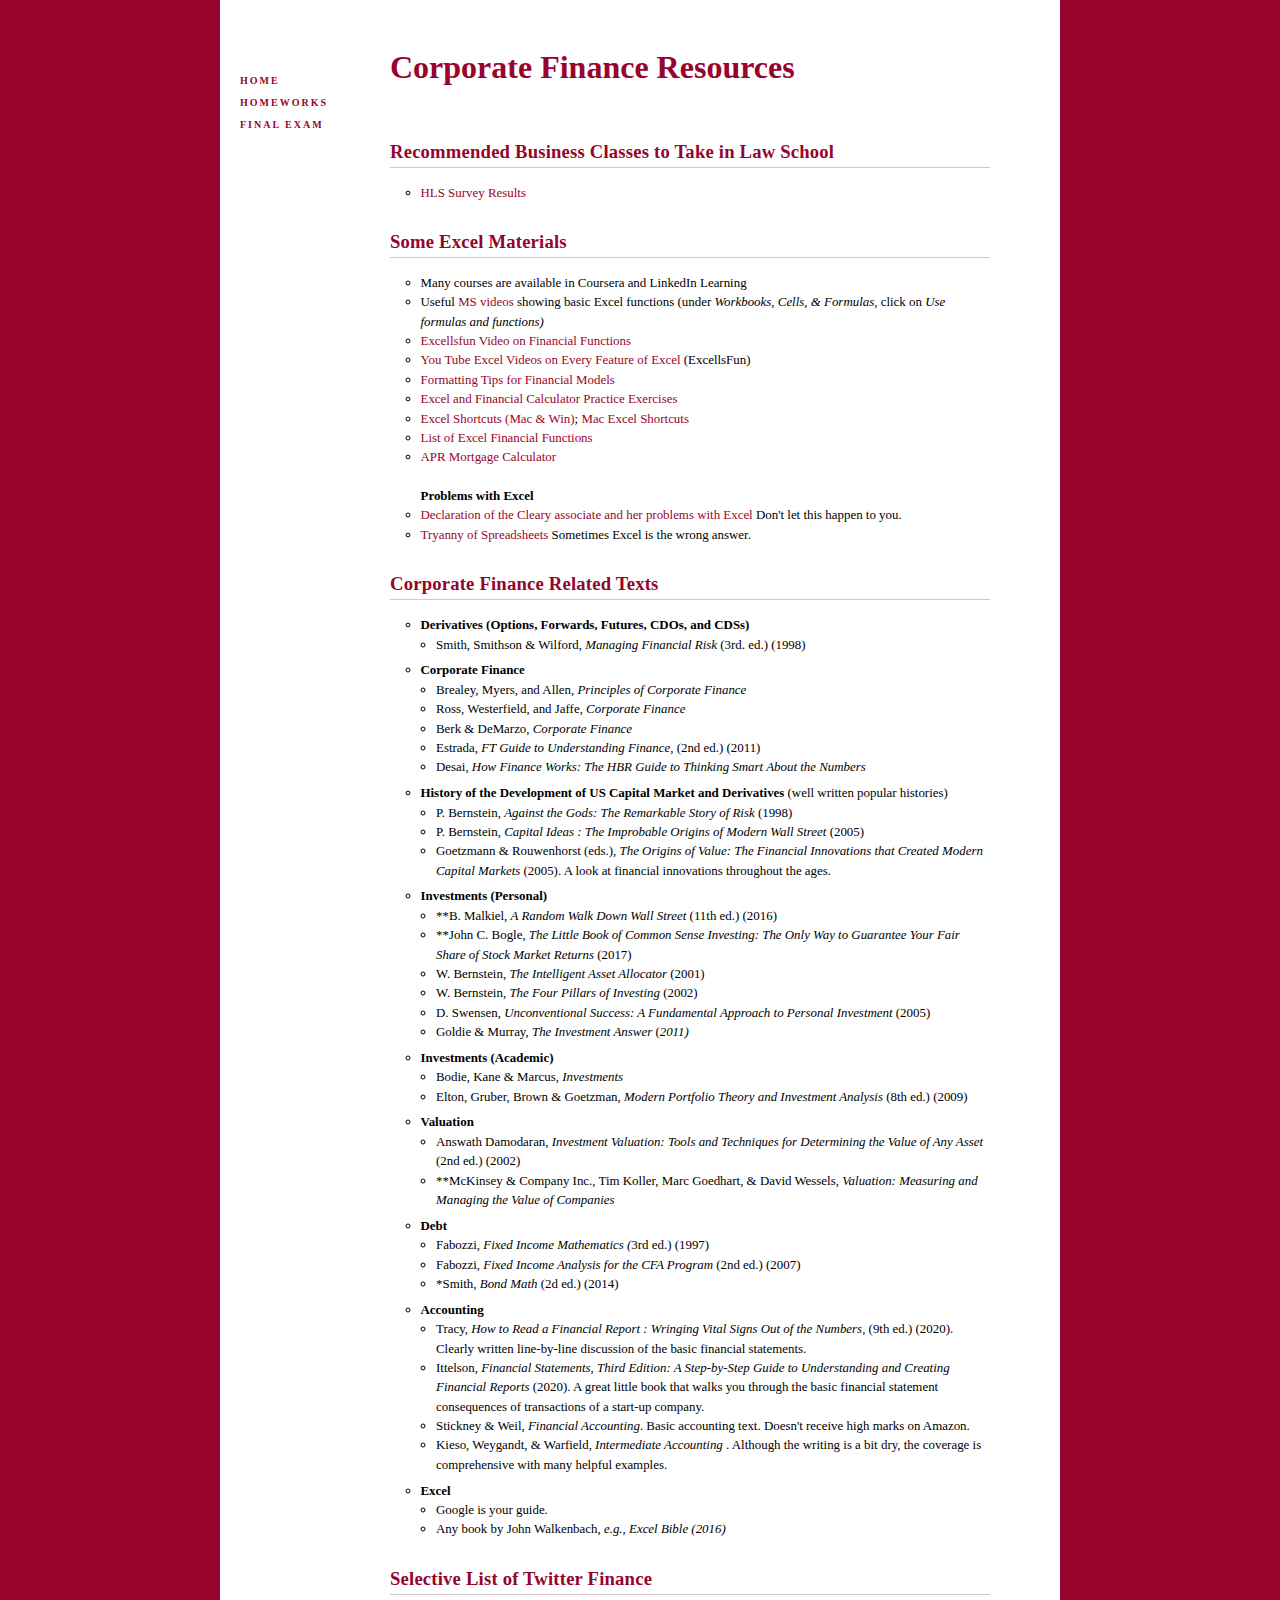
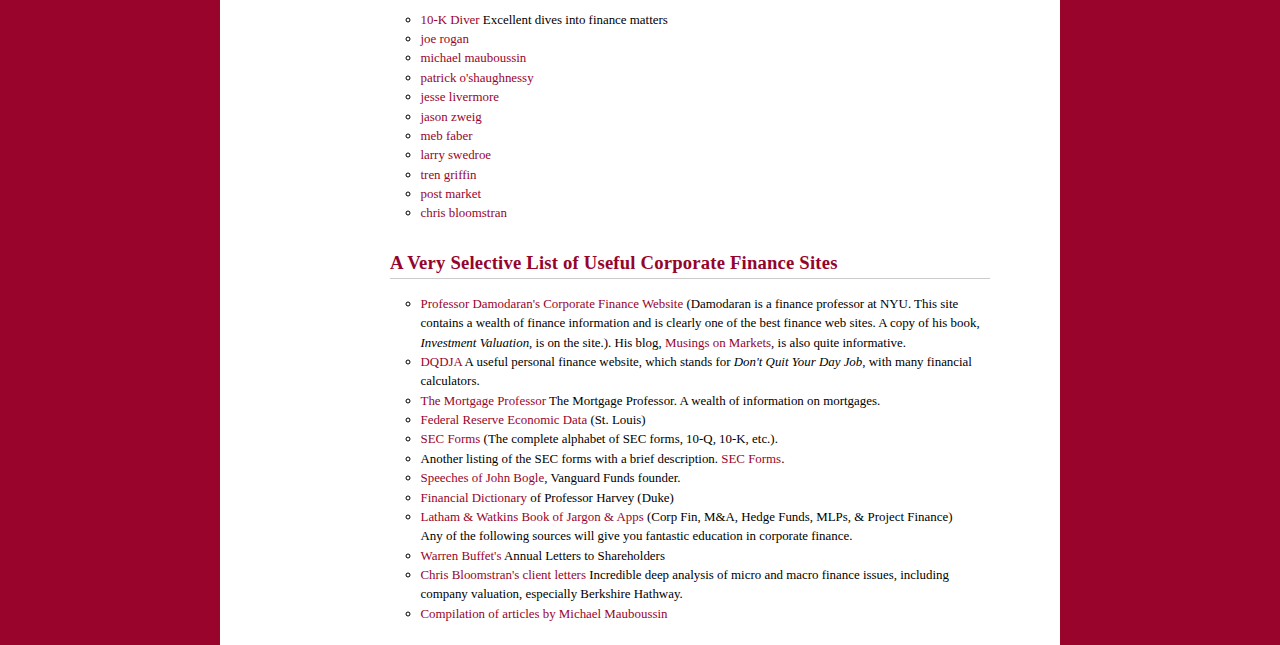
==== extraresources.html @ 3155708e "Update" ====
<!DOCTYPE HTML>
<html>
<head>
  <title>Corporate Finance: Overview</title>
  <link href="global.css" type="text/css" rel="stylesheet">
  <style type="text/css">
 </style>
</head>

<div class="content">
<br>
<br>
  <div class="sidebar">
    <div data-spy="affix" data-offset-top="500" class="navbar affix-top">
      <div class="affix-child">
        <strong> Something Extra</strong>
      </div>
      <ul class="menu nav">
        <li class="active">
          <a href="index.html"> <strong>Home</strong></a>
        </li>
        <li>
          <a href="overview.html"><strong>Homeworks</strong></a>
        </li>
        <li>
          <a href="finalexam.html"><strong>Final Exam</strong></a>
        </li>
       
      </ul>
    </div>
  </div>


<div class="article">
    <div class="title">
        <strong>Corporate Finance Resources</strong>  
    </div>
    <br>

    <h3>Recommended Business Classes to Take in Law School</h3>
        <ul class="reading">
           <li> <a href="HLS_Survey.pddf">HLS Survey Results</a>
           </li>
        </ul>

    <h3>Some Excel Materials</h3>
        <ul class="reading">
            <li>Many courses are available in Coursera and LinkedIn Learning</li>
            <li>
                Useful <a href="https://support.office.com/en-us/article/Excel-training-9bc05390-e94c-46af-a5b3-d7c22f6990bb?ui=en-US&amp;rs=en-US&amp;ad=US">MS videos</a> showing basic Excel functions (under <i>Workbooks, Cells, &amp; Formulas, </i>click on <i>Use formulas and functions)</i>
            </li>
            <li><a href="https://www.youtube.com/watch?v=PEBywGTSxJI&amp;t=793s">Excellsfun Video on Financial Functions</a>
            </li>
            </li>
            <li><a href="https://www.youtube.com/user/ExcelIsFun/videos">You Tube Excel Videos on Every Feature of Excel</a> (ExcellsFun)
            </li>
            <li><a href="BIWS-Excel-Formatting-Best-Practices.pdf">Formatting Tips for Financial Models</a> 
            </li>
            <li><a href="cf_FinCalcProb.xlsx">Excel and Financial Calculator Practice Exercises </a>
            </li>
            <li><a href="Excel_Shortcuts.pdf">Excel Shortcuts (Mac &amp; Win)</a>; <a href="excel_mac_shortcuts.pdf">Mac Excel Shortcuts</a> 
            </li>
            <li><a href="Excel_FinanceFunctions.xlsx">List of Excel Financial Functions</a></li>
            <li><a href="https://www.dinkytown.net/java/apr-mortgage-calculator.html" rel="nofollow">APR Mortgage Calculator</a>
            <br/><br></li>
            <Strong>Problems with Excel</Strong>
            <li><a href="Cleary_Associate.pdf">Declaration of the Cleary associate and her problems with Excel</a>  Don't let this happen to you.
            <li><a href="Spreadsheets Harford 21.pdf">Tryanny of Spreadsheets</a> Sometimes Excel is the wrong answer.</li>


        </ul>

    <h3>Corporate Finance Related Texts</h3>

    <ul class="reading">
        <li><strong>Derivatives (Options, Forwards,  Futures, CDOs,
          and CDSs)</strong>
            <ul>
              <li>Smith, Smithson &amp; Wilford, <em>Managing
                  Financial Risk </em>(3rd. ed.) (1998)
                </li>
            </ul>
        </li>
        <li><strong>Corporate Finance</strong>
            <ul>
                <li>Brealey, Myers, and Allen, <em>Principles of Corporate Finance</em> 
                </li>
                <li>Ross, Westerfield, and Jaffe, <em>Corporate Finance</em>  
                </li>
                <li>Berk &amp; DeMarzo, <i>Corporate Finance </i> 
                </li>
                <li>Estrada, <i>FT Guide to Understanding Finance, </i>(2nd ed.) (2011)
                <li>Desai, <em>How Finance Works: The HBR Guide to Thinking Smart About the Numbers</em>
                </li>
                </li>
            </ul>
        </li>
        <li><strong>History of the Development of US Capital Market and
          Derivatives</strong> (well written popular histories)
            <ul>
                <li>P. Bernstein, <em>Against the Gods: The Remarkable Story of Risk</em> (1998)
                </li>
                <li>P. Bernstein, <em>Capital Ideas : The Improbable Origins of Modern Wall Street </em>(2005)
                </li>
                <li>Goetzmann &amp; Rouwenhorst (eds.), <em>The Origins of Value: The Financial Innovations that Created Modern Capital Markets</em> (2005). A look at financial innovations throughout the ages. </li>
            </ul>
        </li>
        <li><strong>Investments (Personal)</strong>        
            <ul>
                <li>**B. Malkiel, <em>A Random Walk Down Wall Street</em> (11th ed.) (2016)
                </li>
                <li>**John C. Bogle, <i>The Little Book of Common Sense Investing: The Only Way to Guarantee Your Fair Share of Stock Market Returns </i>(2017)
                </li>
                <li>W. Bernstein, <em>The Intelligent Asset Allocator</em> (2001) 
                </li>
                <li>W. Bernstein, <em>The Four Pillars of Investing</em> (2002)
                </li>
                <li>D. Swensen, <em>Unconventional Success: A Fundamental Approach to Personal Investment</em> (2005)
                </li>
                <li>Goldie &amp; Murray, <i>The Investment Answer </i>(<i>2011)</i>
                </li>
            </ul>
        </li>
        <li><strong>Investments (Academic)</strong> </li>
            <ul>
                <li>Bodie, Kane &amp; Marcus, <em>Investments </em> </li>
                <li>Elton, Gruber, Brown &amp; Goetzman, <em>Modern Portfolio Theory and Investment Analysis</em> (8th ed.) (2009)
                </li>
            </ul>
        <li><strong>Valuation</strong>
            <ul>
               <li>Answath Damodaran, <em>Investment Valuation: Tools and Techniques for Determining the Value of Any Asset </em>(2nd ed.) (2002) 
               </li>
               <li>**McKinsey &amp; Company Inc., Tim Koller,
                Marc Goedhart, &amp; David Wessels, <em>Valuation: Measuring and Managing the Value of Companies</em>  
               </li>
            </ul>
        </li>        
         <li><strong>Debt</strong>
            <ul>
                <li>Fabozzi, <i>Fixed Income Mathematics (</i>3rd ed.) (1997)
                </li>
                <li>Fabozzi, <i>Fixed Income Analysis for the CFA Program</i> (2nd ed.) (2007)</li><li>*Smith, <i>Bond Math</i> (2d ed.) (2014)
                </li>
            </ul>
        </li>
        <li><strong>Accounting</strong>
            <ul>
                <li>Tracy, <em>How to Read a Financial Report : Wringing Vital Signs Out of the Numbers,</em> (9th ed.) (2020). Clearly written line-by-line discussion of the basic financial statements.
                </li>
                <li>Ittelson, <i>Financial Statements, Third Edition:  A Step-by-Step Guide to Understanding and Creating Financial Reports </i>(2020).  A great little book that walks you through the basic financial statement consequences of  transactions of a start-up company.
                </li>
                <li>Stickney &amp; Weil, <em>Financial Accounting</em>. Basic accounting text.  Doesn't receive high marks on Amazon.
                </li>
                <li>Kieso, Weygandt, &amp; Warfield, <i>Intermediate Accounting </i>. Although the writing is a bit dry, the coverage is comprehensive with many helpful examples.  
                </li>
            </ul>
        </li>
        <li><strong>Excel</strong>
            <ul>
              <li> Google is your guide.</li>
              <li>Any book by John Walkenbach, <i>e.g.</i>, <i>Excel Bible (2016)</i> 
            </ul>
    </ul>


    <h3> Selective List of Twitter Finance</h3>
        <ul class="reading">
          <li><a href=https://twitter.com/10kdiver">10-K Diver</a>  Excellent dives into finance matters</li> 
          <li><a href="https://twitter.com/joerogan">joe rogan</a></li>
          <li><a href="https://twitter.com/mjmauboussin">michael mauboussin</a></li>
        <li><a href="https://twitter.com/patrick_oshag">patrick o'shaughnessy</a></li>
        <li><a href="https://twitter.com/Jesse_Livermore">jesse livermore</a></li> 
        <li><a href="https://twitter.com/jasonzweigwsj">jason zweig</a></li>
        <li><a href="https://twitter.com/MebFaber">meb faber</a></li>
        <li><a href="https://twitter.com/larryswedroe">larry swedroe</a></li> 
        <li><a href="https://twitter.com/trengriffin">tren griffin</a></li>
        <li><a href="https://twitter.com/Post_Market">post market</a></li>
        <li><a href="https://twitter.com/ChrisBloomstran">chris bloomstran</a></li>
      </ul>

    <h3> A Very Selective List of Useful Corporate Finance Sites</h3>
        <ul class="reading">
            <li><a href="http://pages.stern.nyu.edu/%7Eadamodar">Professor Damodaran's Corporate Finance Website</a> (Damodaran is a finance professor at NYU. This site contains a wealth of finance information and is clearly one of the best finance web sites. A copy of his book, <em>Investment Valuation</em>, is on the site.).  His blog, <a href="http://aswathdamodaran.blogspot.com/">Musings on Markets</a>, is also quite informative.<br />
            </li>
            <li>
                <a href="https://dqydj.com/sp-500-return-calculator/">DQDJA</a> A useful personal finance website, which stands for <em>Don't Quit Your Day Job</em>, with many financial calculators.
            </li>
            <li><a href="https://www.mtgprofessor.com/home.aspx">The Mortgage Professor</a> The Mortgage Professor. A wealth of information on mortgages.
            </li>
            <li><a href="https://fred.stlouisfed.org/">Federal Reserve Economic Data </a> (St. Louis)</li>
            <li><a href="http://www.sec.gov/about/forms/secforms.htm">SEC Forms</a> (The complete alphabet of SEC forms, 10-Q, 10-K, etc.). </li>
            <li>Another listing of the SEC forms with a brief description. <a href="http://www.gsionline.com/support/formtypes.html">SEC Forms</a>.</li>
            <li><a href="http://www.vanguard.com/bogle_site/bogle_home.html">Speeches of John Bogle</a>, Vanguard Funds founder.
            </li>
            <li><a href="http://www.duke.edu/%7Echarvey/Classes/wpg/glossary.htm">Financial Dictionary</a> of Professor Harvey (Duke)
            </li>
            <li><a href="https://www.lw.com/bookofjargon-apps">Latham &amp; Watkins Book of Jargon &amp; Apps</a> (Corp Fin, M&amp;A, Hedge Funds, MLPs, &amp; Project Finance)
            </li>

            <p>
            Any of the following sources will give you fantastic education in corporate finance.
            </p>

            <li><a href="http://www.berkshirehathaway.com/letters/letters.html">Warren Buffet's</a> Annual Letters to Shareholders </li> 
            <li><a href="https://www.semperaugustus.com/clientletter">Chris Bloomstran's client letters</a>        Incredible deep analysis of micro and macro finance issues, including  company valuation, especially Berkshire Hathway.</li>   
            <li><a href="https://mjbaldbard.wordpress.com/2020/09/08/michael-j-mauboussin/"> Compilation of articles by Michael Mauboussin </a></li>        
             
        </ul>

</div>
</div>
</body>
</html>
---- global.css ----
/* CSS Document */

/*table elements*/

#homeworks {
	border-collapse: collapse;
	width: 100%;
  }
  
  #homeworks td, #homeworks th {
	border: 1px solid #ddd;
	padding: 8px;
	text-align: center;
  }
  
  #homeworks tr:nth-child(even){background-color: #f2f2f2;}
  
  #homeworks tr:hover {background-color: #ddd;}
  
  #homeworks th {
	padding-top: 12px;
	padding-bottom: 12px;
	text-align: center;
	background-color: #98042c;
	color: white;
  }


* {
    padding: 0;
    margin: 0;
}

a:link {text-decoration: none;
	color: 	#98042c;}

/*
	a:visited {
	text-decoration: none;
	color:#0000FF
		}*/


a, a:visited {
	text-decoration: none;
	color: 	#98042c;
}

a:hover {
	background-color: transparent;
	text-decoration: underline;
	}

a:active {
	color:#B2F511}

	.affix-child {
	display: none;
}

.article {
		margin-left: 150px;
		margin-right: 50px;
		padding: 0;
		line-height: 1.5em;
		position: relative;
}

.article ul {
    line-height: 1.5em;
}

body {
	margin: 0 auto 0 auto;
	padding: 0;
	background-color: #98042c;
	width: 840px;
	font-family: "Avenir", Verdana;
	font-size: 0.95em;
}
	  
/*
BODY
{
  color: #000000;
  background-color:#FFFFFF;
  margin: 0;
  padding: 0;
}*/

.header{
  margin: 0;
  padding-top: 12px;
  font-weight: normal;
  text-align: center;
  color:#00000;
  font-family: "Avenir",Verdana, Arial, Helvetica, sans-serif;
  background-color:#FFFFFF;
}

h1, h2, h3, h4, h5 {
    color: 	#94042c;
    background-color: inherit;
    font-weight: normal;
    padding: 0 0 5px 0;
    margin: 15px 0 0 0;
    border: none;
    clear: right;
}

h3 {
    font-size: 14pt;
    margin: 30px 0 15px 0;
    letter-spacing: 0.01em;
    border-bottom: 1px solid #ccc;
	line-height: 20px;
	font-weight: bold;
}

/*
h1, h2, h3, h5 {
	font-family: "Avenir",Verdana, Arial, Helvetica, sans-serif;
	margin-top: 0;
	margin-bottom: 0;
	}*/
h4 {
	margin-left: 0px;
	margin-top: 0;
	margin-bottom: 0;
	color:#94042c;
	font-weight: bold;
	}
/*h3 {background-color:#d41394;
	padding: 5px 0px 5px 20px;
	}

#updates h5 {
	text-align: center;
	font-weight: bold;
	margin-bottom: 0;
	margin-top: 0;
	}*/
h4 ul {
	margin-top: 0;
	margin-bottom: 0;
	}	
	
/*.content{
	margin: 0 auto 0 auto;
	padding: 0;
	background-color: #33333f;
	width: 840px;
	font-family: "Avenir", Verdana;
	font-size: 0.95em;
}	*/

.link {
    background-position: 3px center;
    padding-left: 20px;
    padding-right: 5px;
    background-repeat: no-repeat;
}

.link.link-slides{
	background-image: url();
}
	
.content {
	margin: 150;
	padding: 15px 20px;
	background-color: #ffffff;
	/* height: 100%; */
}


/*.content {
		margin-left: 150px;
		margin-right: 50px;
		padding: 0;
		line-height: 1.25em;
		position: relative;
}*/


.menu {
    list-style: none;
    margin-left: 0px;
    text-transform: uppercase;
    font-size: 10px;
    letter-spacing: 2px;
    width: 125px;
}

.menu li {
    padding-bottom: 8px;
}

.menuSection { 
	float: left;  
	width: 200px;
	margin: 8px;
	padding: 1px 1px 1px 1px;
	border-top-width: 5px; 
	background-color: #FFFFCC;
	font-family: Verdana, Arial, Helvetica, sans-serif;
	font-size: .75em;
	margin-bottom: 10px;
	border: 1px solid;
}

.lastUpdate { 
	float: left;  
	width: 200px;
	margin: 8px;
	padding: 1px 1px 1px 1px;
	border-top-width: 5px; 
	background-color: #FFFFCC;
	font-family: Verdana, Arial, Helvetica, sans-serif;
	font-size: .75em;
	margin-bottom: 10px;
	border: 1px solid;
}
	
li {
    display: list-item;
    text-align: -webkit-match-parent;
}

.link.link-slides {
    background-image: url(pptx.png);
}

.menuSection h3 {
	text-align: center;
	font-weight: bold;
	margin-bottom: 0;
	margin-top: 0;
	background-color:#8b324d;
	padding: 5px 0px 5px 5px;
}

.person {
    margin-bottom: 3px;
    display: block;
}

.pull-right {
    float: right;
}

.sidebar {
    margin: 3px 0 0 0;
    padding: 0;
    float: left;
    width: 125px;
    font-size: 9.5pt;
}

.sidebar div {
    line-height: 12pt;
	margin-bottom: 5px;
	margin-top: 20px;
}
.sidebar h1 {
    font-size: 9.5pt;
    font-weight: normal;
    font-variant: small-caps;
    letter-spacing: 0.1em;
    margin: 0 0 2px 0;
    padding: 0;
    line-height: 20px;
}

.sidebar h2 {
	color: #000000;
	font-size: 9.5pt;
    font-weight: normal;
    font-variant: small-caps;
    letter-spacing: 0.1em;
    margin: 0 0 2px 0;
    padding: 0;
    line-height: 20px;
}

.reading {
    font-size: 0.85em;
    padding-left: 15px;
}

reading small {
    color: #666;
}

small {
    font-size: smaller;
}

.title,
.title a {
    color:#98042c;
    font-size: 24pt;
    margin-bottom: 10px;
    margin-top: 5px;
}

ul {
    display: block;
    list-style-type: disc;
    margin-block-start: 1em;
    margin-block-end: 1em;
    margin-inline-start: 0px;
    margin-inline-end: 0px;
    padding-inline-start: 0px;
}

ul {
    line-height: 1.4em;
    list-style-type: circle;
    list-style-image: none;
    margin: 0 0 0.5em 1.2em;
    color: __text_alt__;
}

ul {
	margin-top: 0}

ul li ul {
	margin-top: 0}
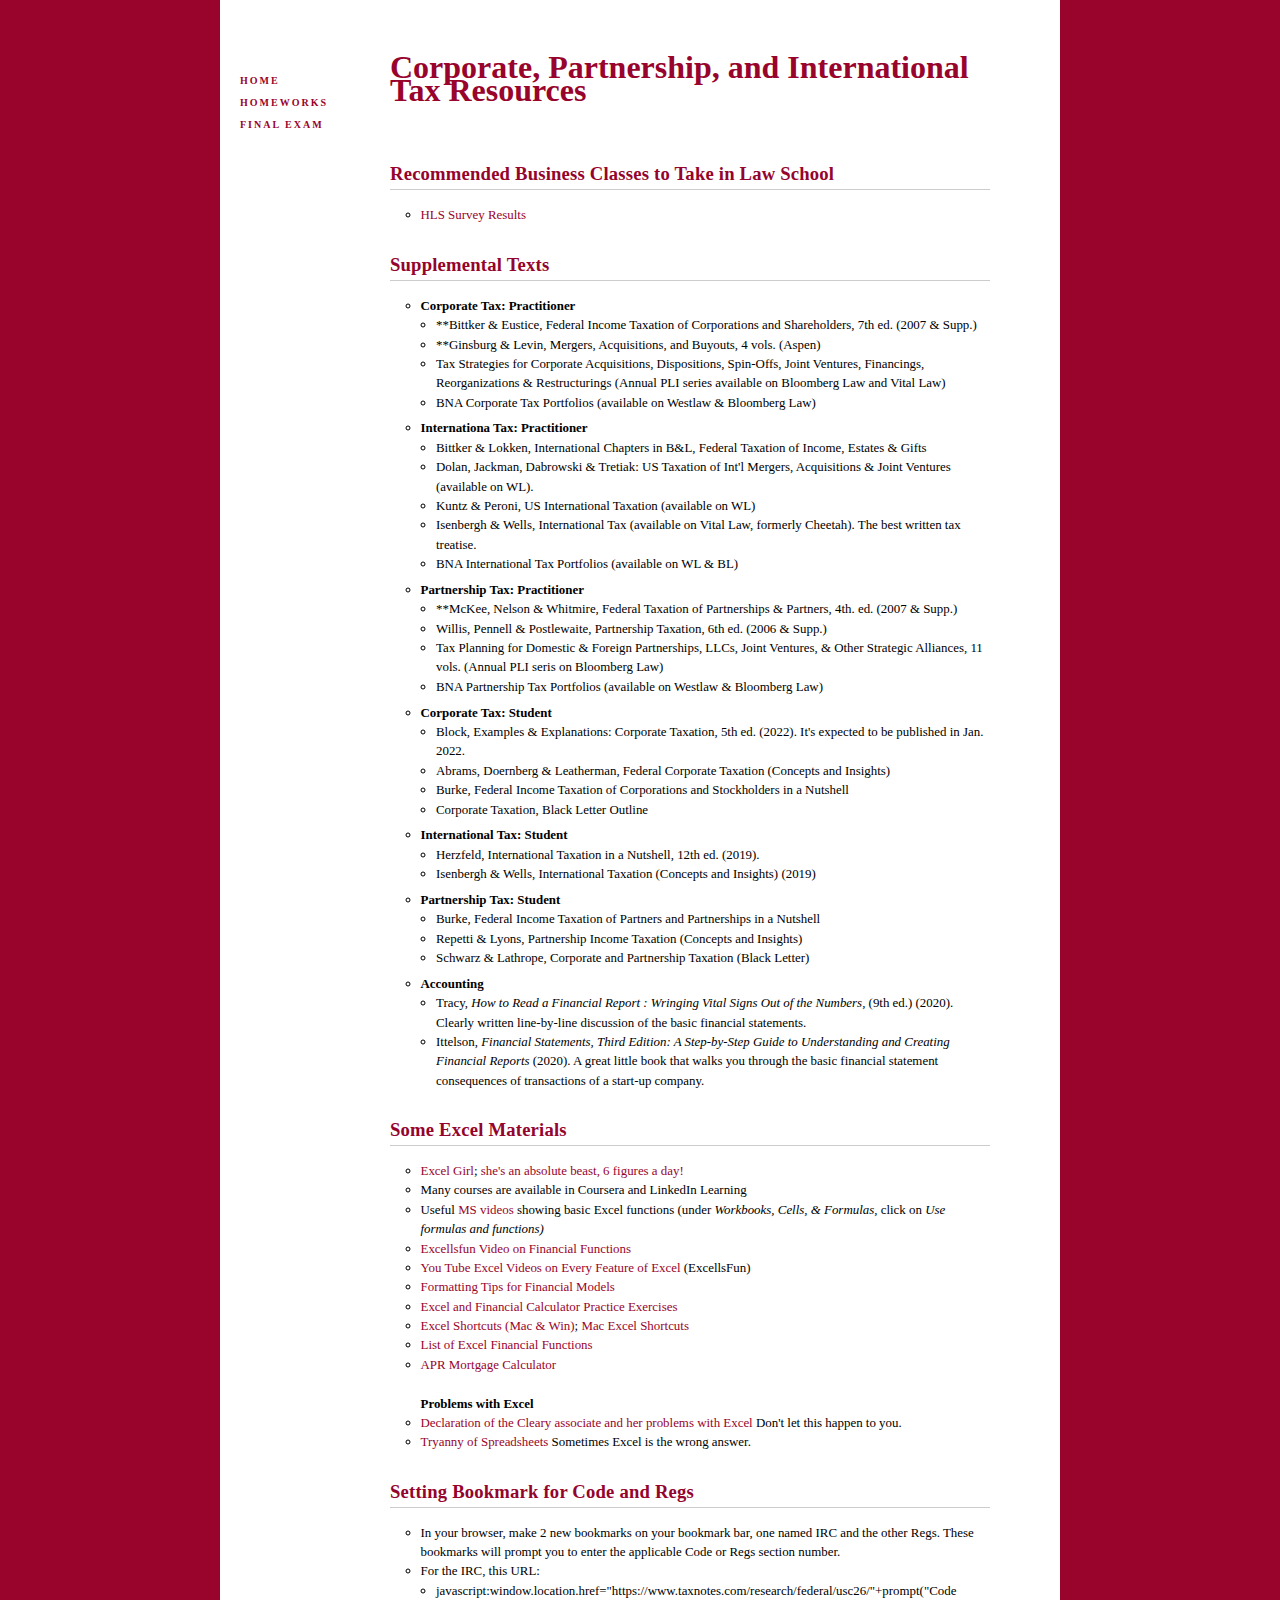
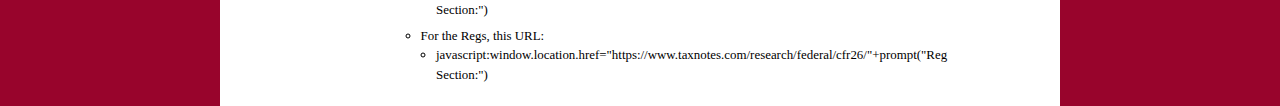
==== commit 3433ebc0: "Updates" ====
--- a/extraresources.html
+++ b/extraresources.html
@@ -1,7 +1,7 @@
 <!DOCTYPE HTML>
 <html>
 <head>
-  <title>Corporate Finance: Overview</title>
+  <title>Partnership Tax: Extra Resources</title>
   <link href="global.css" type="text/css" rel="stylesheet">
   <style type="text/css">
  </style>
@@ -33,18 +33,103 @@
 
 <div class="article">
     <div class="title">
-        <strong>Corporate Finance Resources</strong>  
+        <strong>Corporate, Partnership, and International Tax Resources</strong>  
     </div>
     <br>
 
     <h3>Recommended Business Classes to Take in Law School</h3>
         <ul class="reading">
-           <li> <a href="HLS_Survey.pddf">HLS Survey Results</a>
+           <li> <a href="HLS_Survey.pdf">HLS Survey Results</a>
            </li>
         </ul>
 
+
+
+    <h3>Supplemental Texts</h3>
+
+    <ul class="reading">
+        <li><strong>Corporate Tax: Practitioner </strong>
+            <ul>
+              <li>**Bittker & Eustice, Federal Income Taxation of Corporations and Shareholders, 7th ed. (2007 & Supp.)</li>
+              <li>**Ginsburg & Levin, Mergers, Acquisitions, and Buyouts, 4 vols. (Aspen)</li>
+              <li>Tax Strategies for Corporate Acquisitions, Dispositions, Spin-Offs, Joint Ventures, Financings, Reorganizations & Restructurings (Annual PLI series available on Bloomberg Law and Vital Law)</li>
+              <li>BNA Corporate Tax Portfolios (available on Westlaw & Bloomberg Law)</li>
+            </ul>
+        </li>
+        
+        <li><strong>Internationa Tax: Practitioner</strong>  
+          <ul>
+              <li>Bittker & Lokken, International Chapters in B&L, Federal Taxation of Income, Estates & Gifts
+              </li>
+              <li>Dolan, Jackman, Dabrowski & Tretiak: US Taxation of Int'l Mergers, Acquisitions & Joint Ventures (available on WL).</li>
+              <li>Kuntz & Peroni, US International Taxation (available on WL)</li>
+              <li>Isenbergh & Wells, International Tax (available on Vital Law, formerly Cheetah).  The best written tax treatise.
+              </li>
+              <li>BNA International Tax Portfolios (available on WL & BL)</li>
+          </ul>
+      </li>
+        
+                
+        <li><strong>Partnership Tax: Practitioner</strong>
+            <ul>
+                <li>**McKee, Nelson & Whitmire, Federal Taxation of Partnerships & Partners, 4th. ed. (2007 & Supp.)
+                </li>
+                <li>Willis, Pennell & Postlewaite, Partnership Taxation, 6th ed. (2006 & Supp.)
+                </li>
+                <li>Tax Planning for Domestic & Foreign Partnerships, LLCs, Joint Ventures, & Other Strategic Alliances, 11 vols. (Annual PLI seris on Bloomberg Law)
+                </li>
+                <li>BNA Partnership Tax Portfolios (available on Westlaw & Bloomberg Law)</li>
+            </ul>
+        </li>
+        
+        <li><strong>Corporate Tax: Student</strong>  
+            <ul>
+                <li>Block, Examples & Explanations: Corporate Taxation, 5th ed. (2022). It's expected to be published in Jan. 2022.
+                </li>
+                <li>Abrams, Doernberg & Leatherman, Federal Corporate Taxation (Concepts and Insights) 
+                </li>
+                <li>Burke, Federal Income Taxation of Corporations and Stockholders in a Nutshell </li>
+                <li>Corporate Taxation, Black Letter Outline</li>
+            </ul>
+        </li>
+        
+        <li><strong>International Tax: Student</strong>  
+          <ul>
+              <li>Herzfeld, International Taxation in a Nutshell, 12th ed. (2019).   
+              </li>
+              <li>Isenbergh & Wells, International Taxation (Concepts and Insights) (2019)
+              </li>
+          </ul>
+      </li>
+       
+       
+        <li><strong>Partnership Tax: Student</strong>        
+            <ul>
+                <li>Burke, Federal Income Taxation of Partners and Partnerships in a Nutshell
+                </li>
+                <li>Repetti & Lyons, Partnership Income Taxation (Concepts and Insights)
+                </li>
+                <li>Schwarz & Lathrope, Corporate and Partnership Taxation (Black Letter)
+                </li>
+            </ul>
+        </li>
+      
+      
+        <li><strong>Accounting</strong>
+            <ul>
+                <li>Tracy, <em>How to Read a Financial Report : Wringing Vital Signs Out of the Numbers,</em> (9th ed.) (2020). Clearly written line-by-line discussion of the basic financial statements.
+                </li>
+                <li>Ittelson, <i>Financial Statements, Third Edition:  A Step-by-Step Guide to Understanding and Creating Financial Reports </i>(2020).  A great little book that walks you through the basic financial statement consequences of  transactions of a start-up company.
+                </li>
+            </ul>
+        </li>
+    </ul>
+
+
+
     <h3>Some Excel Materials</h3>
         <ul class="reading">
+            <li><a href="https://www.instagram.com/miss.excel/reels/?hl=en">Excel Girl</a>; <a href="https://vervetimes.com/how-an-excel-tiktoker-manifested-her-way-to-making-six-figures-a-day/">she's an absolute beast, 6 figures a day!</a></li>
             <li>Many courses are available in Coursera and LinkedIn Learning</li>
             <li>
                 Useful <a href="https://support.office.com/en-us/article/Excel-training-9bc05390-e94c-46af-a5b3-d7c22f6990bb?ui=en-US&amp;rs=en-US&amp;ad=US">MS videos</a> showing basic Excel functions (under <i>Workbooks, Cells, &amp; Formulas, </i>click on <i>Use formulas and functions)</i>
@@ -66,147 +151,22 @@
             <Strong>Problems with Excel</Strong>
             <li><a href="Cleary_Associate.pdf">Declaration of the Cleary associate and her problems with Excel</a>  Don't let this happen to you.
             <li><a href="Spreadsheets Harford 21.pdf">Tryanny of Spreadsheets</a> Sometimes Excel is the wrong answer.</li>
+        </ul>
 
 
-        </ul>
-
-    <h3>Corporate Finance Related Texts</h3>
-
-    <ul class="reading">
-        <li><strong>Derivatives (Options, Forwards,  Futures, CDOs,
-          and CDSs)</strong>
-            <ul>
-              <li>Smith, Smithson &amp; Wilford, <em>Managing
-                  Financial Risk </em>(3rd. ed.) (1998)
-                </li>
-            </ul>
-        </li>
-        <li><strong>Corporate Finance</strong>
-            <ul>
-                <li>Brealey, Myers, and Allen, <em>Principles of Corporate Finance</em> 
-                </li>
-                <li>Ross, Westerfield, and Jaffe, <em>Corporate Finance</em>  
-                </li>
-                <li>Berk &amp; DeMarzo, <i>Corporate Finance </i> 
-                </li>
-                <li>Estrada, <i>FT Guide to Understanding Finance, </i>(2nd ed.) (2011)
-                <li>Desai, <em>How Finance Works: The HBR Guide to Thinking Smart About the Numbers</em>
-                </li>
-                </li>
-            </ul>
-        </li>
-        <li><strong>History of the Development of US Capital Market and
-          Derivatives</strong> (well written popular histories)
-            <ul>
-                <li>P. Bernstein, <em>Against the Gods: The Remarkable Story of Risk</em> (1998)
-                </li>
-                <li>P. Bernstein, <em>Capital Ideas : The Improbable Origins of Modern Wall Street </em>(2005)
-                </li>
-                <li>Goetzmann &amp; Rouwenhorst (eds.), <em>The Origins of Value: The Financial Innovations that Created Modern Capital Markets</em> (2005). A look at financial innovations throughout the ages. </li>
-            </ul>
-        </li>
-        <li><strong>Investments (Personal)</strong>        
-            <ul>
-                <li>**B. Malkiel, <em>A Random Walk Down Wall Street</em> (11th ed.) (2016)
-                </li>
-                <li>**John C. Bogle, <i>The Little Book of Common Sense Investing: The Only Way to Guarantee Your Fair Share of Stock Market Returns </i>(2017)
-                </li>
-                <li>W. Bernstein, <em>The Intelligent Asset Allocator</em> (2001) 
-                </li>
-                <li>W. Bernstein, <em>The Four Pillars of Investing</em> (2002)
-                </li>
-                <li>D. Swensen, <em>Unconventional Success: A Fundamental Approach to Personal Investment</em> (2005)
-                </li>
-                <li>Goldie &amp; Murray, <i>The Investment Answer </i>(<i>2011)</i>
-                </li>
-            </ul>
-        </li>
-        <li><strong>Investments (Academic)</strong> </li>
-            <ul>
-                <li>Bodie, Kane &amp; Marcus, <em>Investments </em> </li>
-                <li>Elton, Gruber, Brown &amp; Goetzman, <em>Modern Portfolio Theory and Investment Analysis</em> (8th ed.) (2009)
-                </li>
-            </ul>
-        <li><strong>Valuation</strong>
-            <ul>
-               <li>Answath Damodaran, <em>Investment Valuation: Tools and Techniques for Determining the Value of Any Asset </em>(2nd ed.) (2002) 
-               </li>
-               <li>**McKinsey &amp; Company Inc., Tim Koller,
-                Marc Goedhart, &amp; David Wessels, <em>Valuation: Measuring and Managing the Value of Companies</em>  
-               </li>
-            </ul>
-        </li>        
-         <li><strong>Debt</strong>
-            <ul>
-                <li>Fabozzi, <i>Fixed Income Mathematics (</i>3rd ed.) (1997)
-                </li>
-                <li>Fabozzi, <i>Fixed Income Analysis for the CFA Program</i> (2nd ed.) (2007)</li><li>*Smith, <i>Bond Math</i> (2d ed.) (2014)
-                </li>
-            </ul>
-        </li>
-        <li><strong>Accounting</strong>
-            <ul>
-                <li>Tracy, <em>How to Read a Financial Report : Wringing Vital Signs Out of the Numbers,</em> (9th ed.) (2020). Clearly written line-by-line discussion of the basic financial statements.
-                </li>
-                <li>Ittelson, <i>Financial Statements, Third Edition:  A Step-by-Step Guide to Understanding and Creating Financial Reports </i>(2020).  A great little book that walks you through the basic financial statement consequences of  transactions of a start-up company.
-                </li>
-                <li>Stickney &amp; Weil, <em>Financial Accounting</em>. Basic accounting text.  Doesn't receive high marks on Amazon.
-                </li>
-                <li>Kieso, Weygandt, &amp; Warfield, <i>Intermediate Accounting </i>. Although the writing is a bit dry, the coverage is comprehensive with many helpful examples.  
-                </li>
-            </ul>
-        </li>
-        <li><strong>Excel</strong>
-            <ul>
-              <li> Google is your guide.</li>
-              <li>Any book by John Walkenbach, <i>e.g.</i>, <i>Excel Bible (2016)</i> 
-            </ul>
-    </ul>
-
-
-    <h3> Selective List of Twitter Finance</h3>
+    <h3> Setting Bookmark for Code and Regs</h3>
         <ul class="reading">
-          <li><a href=https://twitter.com/10kdiver">10-K Diver</a>  Excellent dives into finance matters</li> 
-          <li><a href="https://twitter.com/joerogan">joe rogan</a></li>
-          <li><a href="https://twitter.com/mjmauboussin">michael mauboussin</a></li>
-        <li><a href="https://twitter.com/patrick_oshag">patrick o'shaughnessy</a></li>
-        <li><a href="https://twitter.com/Jesse_Livermore">jesse livermore</a></li> 
-        <li><a href="https://twitter.com/jasonzweigwsj">jason zweig</a></li>
-        <li><a href="https://twitter.com/MebFaber">meb faber</a></li>
-        <li><a href="https://twitter.com/larryswedroe">larry swedroe</a></li> 
-        <li><a href="https://twitter.com/trengriffin">tren griffin</a></li>
-        <li><a href="https://twitter.com/Post_Market">post market</a></li>
-        <li><a href="https://twitter.com/ChrisBloomstran">chris bloomstran</a></li>
-      </ul>
-
-    <h3> A Very Selective List of Useful Corporate Finance Sites</h3>
-        <ul class="reading">
-            <li><a href="http://pages.stern.nyu.edu/%7Eadamodar">Professor Damodaran's Corporate Finance Website</a> (Damodaran is a finance professor at NYU. This site contains a wealth of finance information and is clearly one of the best finance web sites. A copy of his book, <em>Investment Valuation</em>, is on the site.).  His blog, <a href="http://aswathdamodaran.blogspot.com/">Musings on Markets</a>, is also quite informative.<br />
+            <li>In your browser, make 2 new bookmarks on your bookmark bar, one named IRC and the other Regs.  These bookmarks will prompt you to enter the applicable Code or Regs section number.  
             </li>
-            <li>
-                <a href="https://dqydj.com/sp-500-return-calculator/">DQDJA</a> A useful personal finance website, which stands for <em>Don't Quit Your Day Job</em>, with many financial calculators.
-            </li>
-            <li><a href="https://www.mtgprofessor.com/home.aspx">The Mortgage Professor</a> The Mortgage Professor. A wealth of information on mortgages.
-            </li>
-            <li><a href="https://fred.stlouisfed.org/">Federal Reserve Economic Data </a> (St. Louis)</li>
-            <li><a href="http://www.sec.gov/about/forms/secforms.htm">SEC Forms</a> (The complete alphabet of SEC forms, 10-Q, 10-K, etc.). </li>
-            <li>Another listing of the SEC forms with a brief description. <a href="http://www.gsionline.com/support/formtypes.html">SEC Forms</a>.</li>
-            <li><a href="http://www.vanguard.com/bogle_site/bogle_home.html">Speeches of John Bogle</a>, Vanguard Funds founder.
-            </li>
-            <li><a href="http://www.duke.edu/%7Echarvey/Classes/wpg/glossary.htm">Financial Dictionary</a> of Professor Harvey (Duke)
-            </li>
-            <li><a href="https://www.lw.com/bookofjargon-apps">Latham &amp; Watkins Book of Jargon &amp; Apps</a> (Corp Fin, M&amp;A, Hedge Funds, MLPs, &amp; Project Finance)
-            </li>
-
-            <p>
-            Any of the following sources will give you fantastic education in corporate finance.
-            </p>
-
-            <li><a href="http://www.berkshirehathaway.com/letters/letters.html">Warren Buffet's</a> Annual Letters to Shareholders </li> 
-            <li><a href="https://www.semperaugustus.com/clientletter">Chris Bloomstran's client letters</a>        Incredible deep analysis of micro and macro finance issues, including  company valuation, especially Berkshire Hathway.</li>   
-            <li><a href="https://mjbaldbard.wordpress.com/2020/09/08/michael-j-mauboussin/"> Compilation of articles by Michael Mauboussin </a></li>        
-             
-        </ul>
+            <li>For the IRC, this URL: 
+              <ul>
+                <li>javascript:window.location.href="https://www.taxnotes.com/research/federal/usc26/"+prompt("Code Section:") </li>
+              </ul>
+            <li>For the Regs, this URL: 
+              <ul>
+                <li>javascript:window.location.href="https://www.taxnotes.com/research/federal/cfr26/"+prompt("Reg Section:")</li>
+              </ul>  
+          </ul>
 
 </div>
 </div>
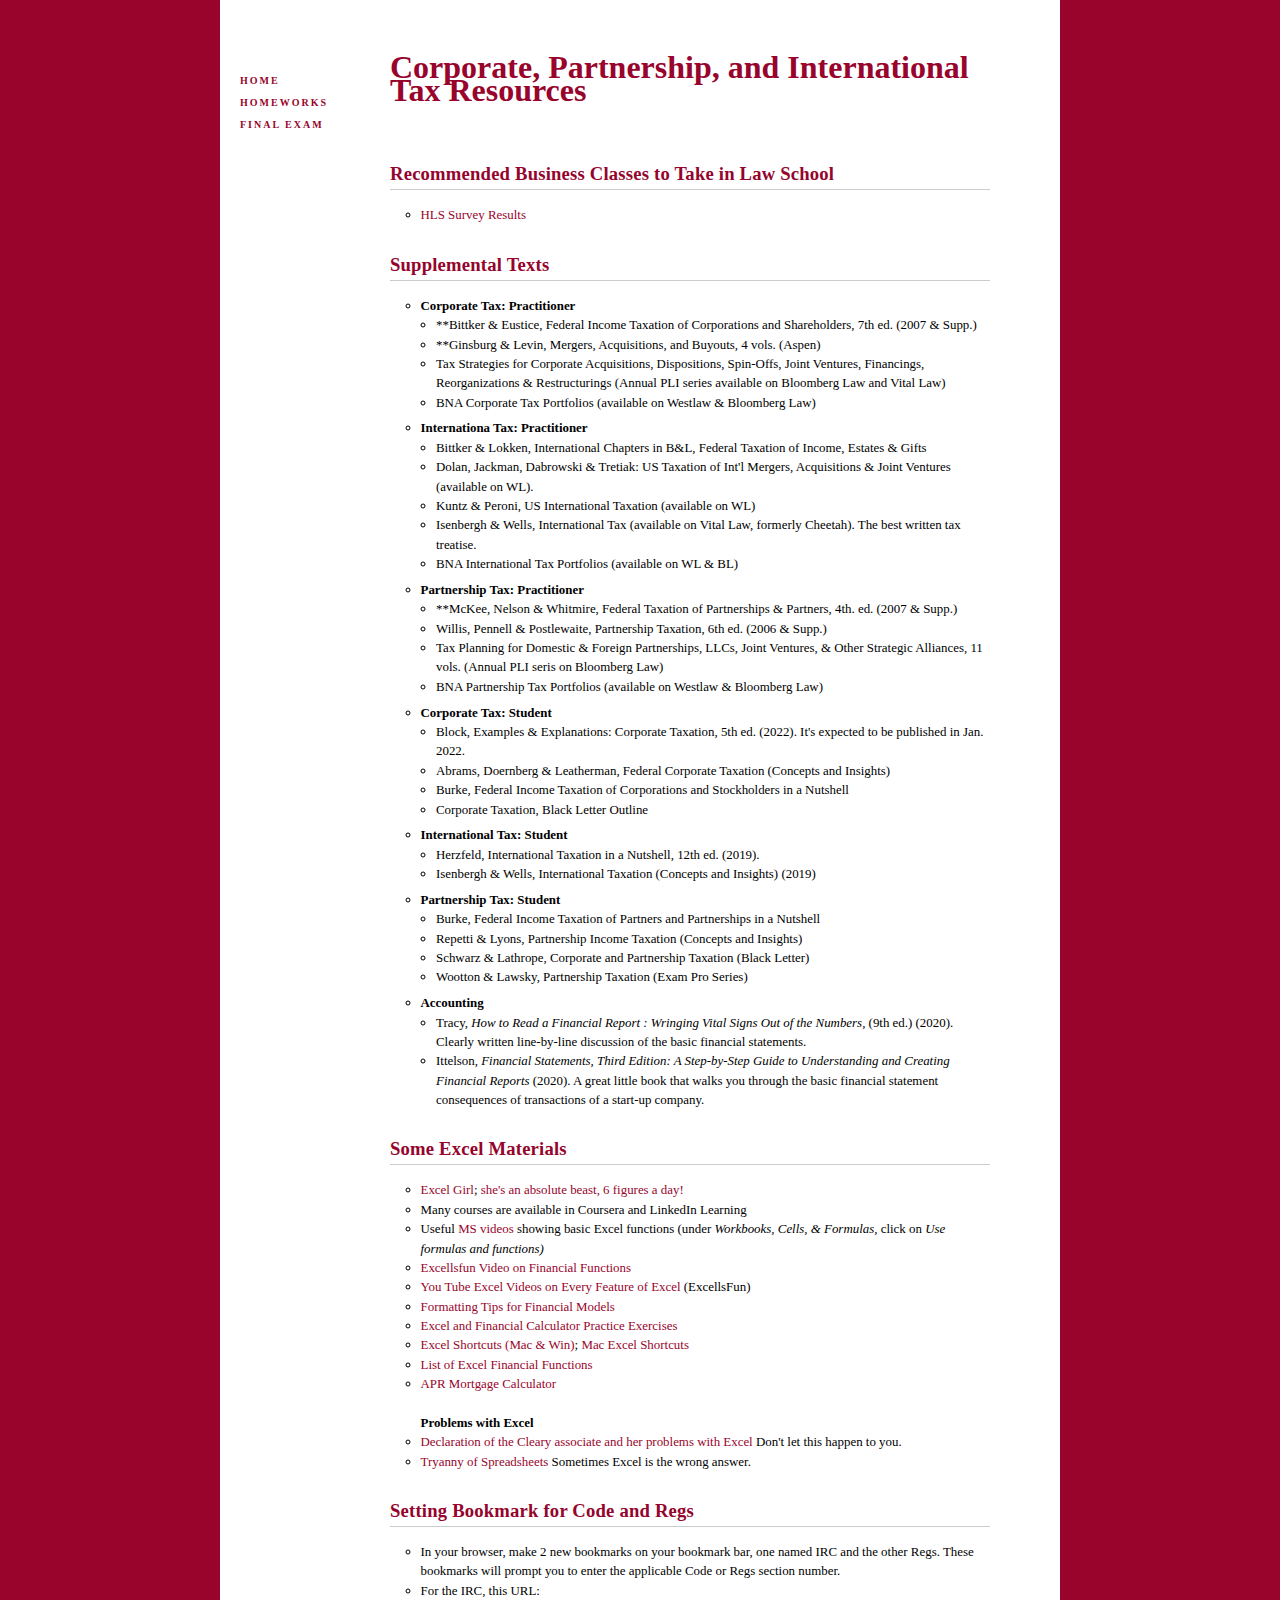
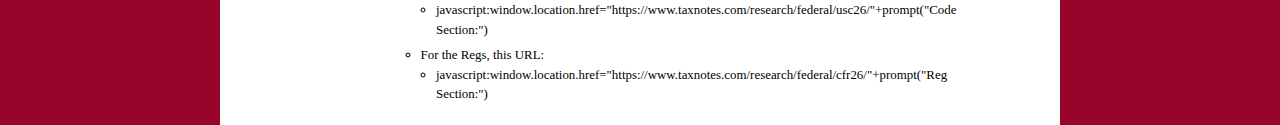
==== commit 3028e23c: "Update extraresources.html" ====
--- a/extraresources.html
+++ b/extraresources.html
@@ -111,6 +111,7 @@
                 </li>
                 <li>Schwarz & Lathrope, Corporate and Partnership Taxation (Black Letter)
                 </li>
+                <li> Wootton & Lawsky, Partnership Taxation (Exam Pro Series)</li> 
             </ul>
         </li>
       
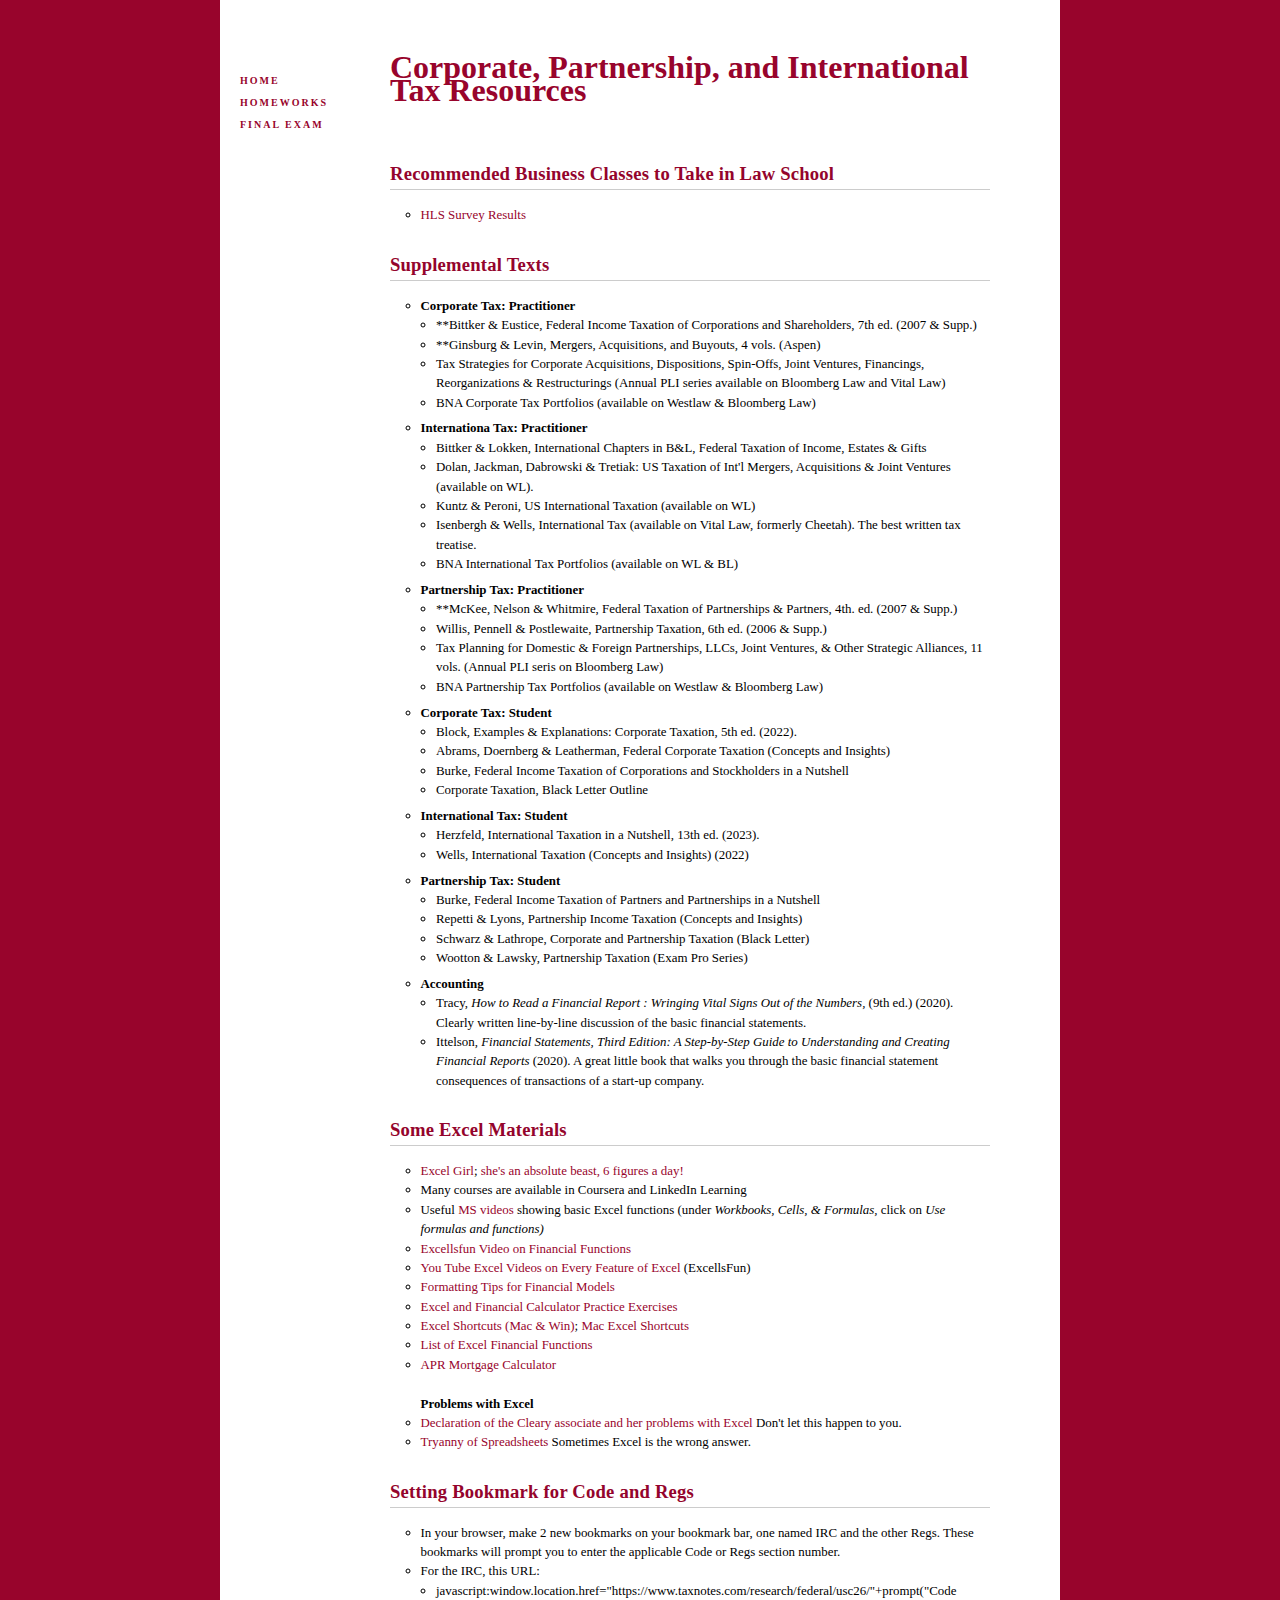
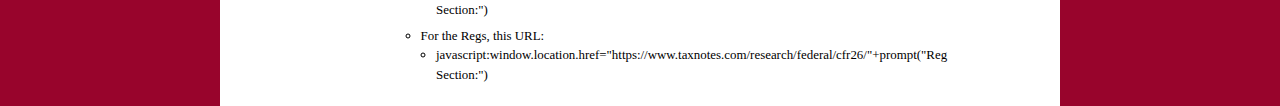
==== commit b8b0f0d6: "Update extraresources.html" ====
--- a/extraresources.html
+++ b/extraresources.html
@@ -1,7 +1,7 @@
 <!DOCTYPE HTML>
 <html>
 <head>
-  <title>Partnership Tax: Extra Resources</title>
+  <title>International Tax: Extra Resources</title>
   <link href="global.css" type="text/css" rel="stylesheet">
   <style type="text/css">
  </style>
@@ -84,7 +84,7 @@
         
         <li><strong>Corporate Tax: Student</strong>  
             <ul>
-                <li>Block, Examples & Explanations: Corporate Taxation, 5th ed. (2022). It's expected to be published in Jan. 2022.
+                <li>Block, Examples & Explanations: Corporate Taxation, 5th ed. (2022). 
                 </li>
                 <li>Abrams, Doernberg & Leatherman, Federal Corporate Taxation (Concepts and Insights) 
                 </li>
@@ -95,9 +95,9 @@
         
         <li><strong>International Tax: Student</strong>  
           <ul>
-              <li>Herzfeld, International Taxation in a Nutshell, 12th ed. (2019).   
+              <li>Herzfeld, International Taxation in a Nutshell, 13th ed. (2023).   
               </li>
-              <li>Isenbergh & Wells, International Taxation (Concepts and Insights) (2019)
+              <li>Wells, International Taxation (Concepts and Insights) (2022)
               </li>
           </ul>
       </li>
